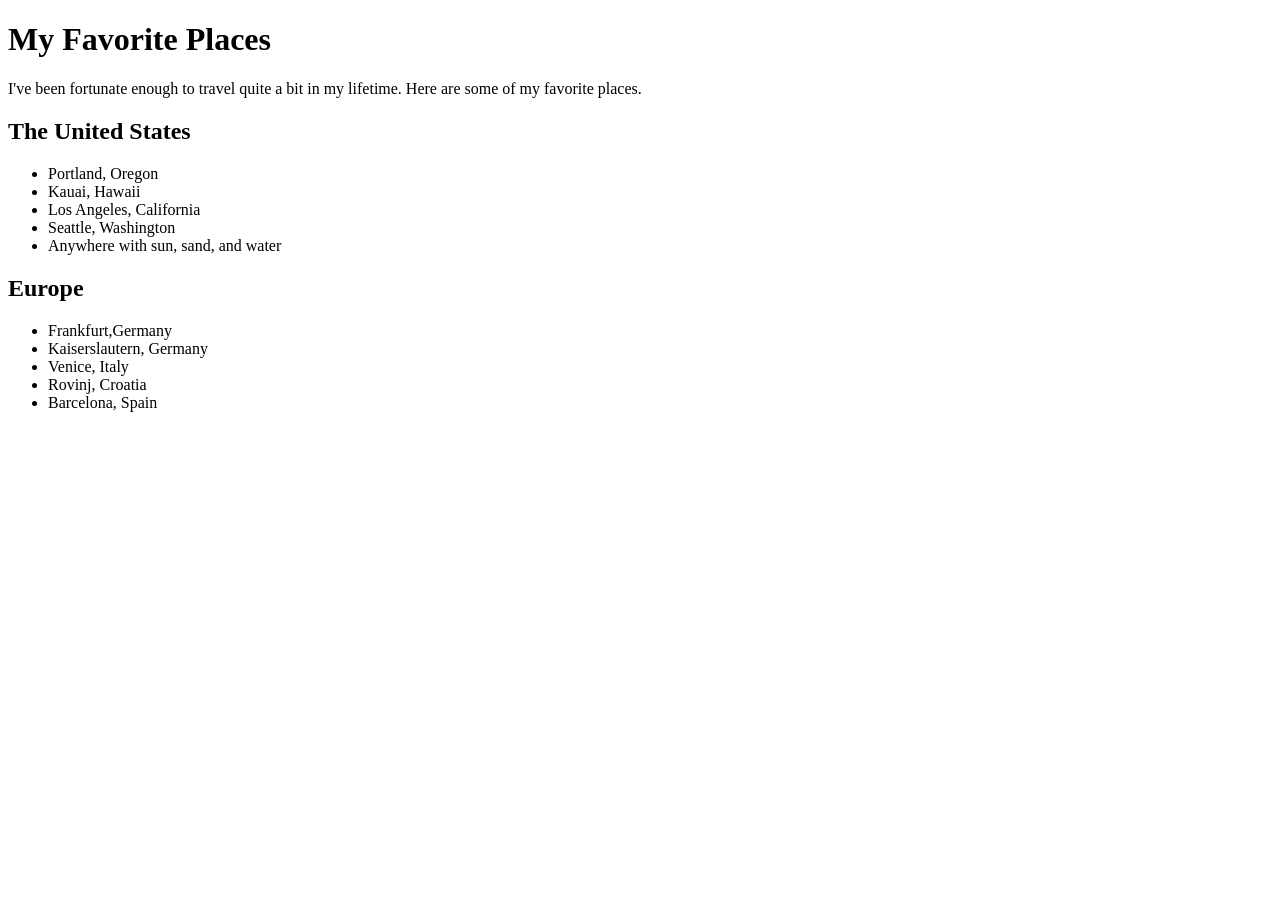
==== favorite-places.html @ 6d1fe886 "Add list of my favorite places in the United States and Europe" ====
<!DOCTYPE html>
<html>
  <head>
    <title>My Favorite Places</title>
  </head>
  <body>
    <h1>My Favorite Places</h1>
    <p>I've been fortunate enough to travel quite a bit in my lifetime. Here are some of my favorite places.</p>

    <h2>The United States</h2>
    <ul>
      <li>Portland, Oregon</li>
      <li>Kauai, Hawaii</li>
      <li>Los Angeles, California</li>
      <li>Seattle, Washington</li>
      <li>Anywhere with sun, sand, and water</li>
    </ul>

    <h2>Europe</h2>
    <ul>
      <li>Frankfurt,Germany</li>
      <li>Kaiserslautern, Germany</li>
      <li>Venice, Italy</li>
      <li>Rovinj, Croatia</li>
      <li>Barcelona, Spain</li>
    </ul>
  </body>
</html>
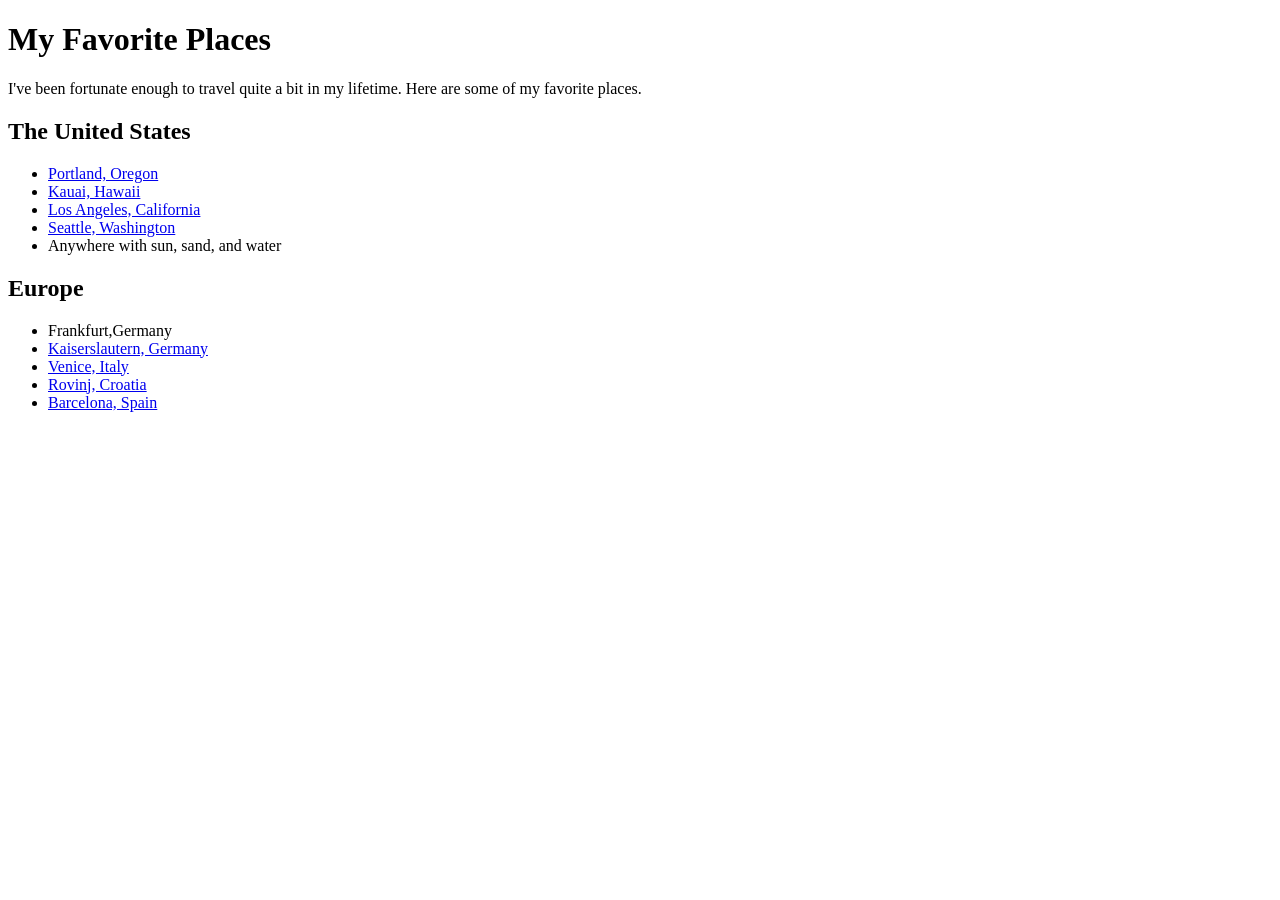
==== commit c1937574: "Add links to each of the listed destinations" ====
--- a/favorite-places.html
+++ b/favorite-places.html
@@ -9,20 +9,20 @@
 
     <h2>The United States</h2>
     <ul>
-      <li>Portland, Oregon</li>
-      <li>Kauai, Hawaii</li>
-      <li>Los Angeles, California</li>
-      <li>Seattle, Washington</li>
+      <li><a href="https://www.tripadvisor.com/Tourism-g52024-Portland_Oregon-Vacations.html?fid=c7999dce-29eb-4bd0-94b0-85842ab0b14e">Portland, Oregon</a></li>
+      <li><a href="https://www.tripadvisor.com/Tourism-g29218-Kauai_Hawaii-Vacations.html">Kauai, Hawaii</a></li>
+      <li><a href="https://www.tripadvisor.com/Tourism-g32655-Los_Angeles_California-Vacations.html">Los Angeles, California</a></li>
+      <li><a href="https://www.tripadvisor.com/Tourism-g60878-Seattle_Washington-Vacations.html">Seattle, Washington</a></li>
       <li>Anywhere with sun, sand, and water</li>
     </ul>
 
     <h2>Europe</h2>
     <ul>
-      <li>Frankfurt,Germany</li>
-      <li>Kaiserslautern, Germany</li>
-      <li>Venice, Italy</li>
-      <li>Rovinj, Croatia</li>
-      <li>Barcelona, Spain</li>
+      <li><a href"https://www.tripadvisor.com/Tourism-g187337-Frankfurt_Hesse-Vacations.html">Frankfurt,Germany</a></li>
+      <li><a href="https://www.tripadvisor.com/Tourism-g187390-Kaiserslautern_Rhineland_Palatinate-Vacations.html">Kaiserslautern, Germany</a></li>
+      <li><a href="https://www.tripadvisor.com/Tourism-g187870-Venice_Veneto-Vacations.html">Venice, Italy</a></li>
+      <li><a href="https://www.tripadvisor.com/Tourism-g303833-Rovinj_Istria-Vacations.html">Rovinj, Croatia</a></li>
+      <li><a href="https://www.tripadvisor.com/Tourism-g187497-Barcelona_Catalonia-Vacations.html">Barcelona, Spain</a></li>
     </ul>
   </body>
 </html>
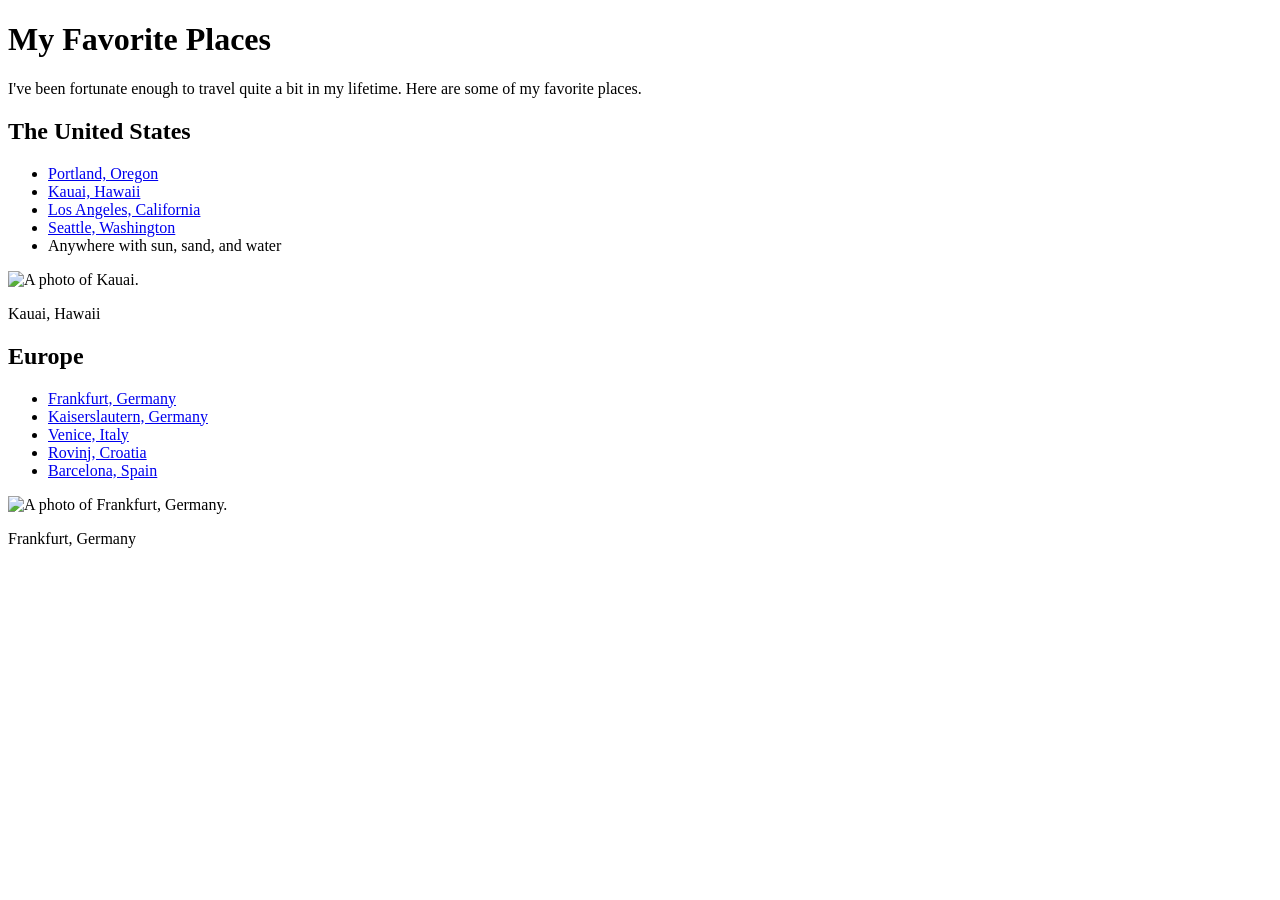
==== commit f194c7ce: "Add photos of Kauai and Frankfurt" ====
--- a/favorite-places.html
+++ b/favorite-places.html
@@ -15,14 +15,18 @@
       <li><a href="https://www.tripadvisor.com/Tourism-g60878-Seattle_Washington-Vacations.html">Seattle, Washington</a></li>
       <li>Anywhere with sun, sand, and water</li>
     </ul>
+    <img src="img/Kauai.jpeg" alt="A photo of Kauai.">
+    <p>Kauai, Hawaii</p>
 
     <h2>Europe</h2>
     <ul>
-      <li><a href"https://www.tripadvisor.com/Tourism-g187337-Frankfurt_Hesse-Vacations.html">Frankfurt,Germany</a></li>
+      <li><a href="https://www.tripadvisor.com/Tourism-g187337-Frankfurt_Hesse-Vacations.html">Frankfurt, Germany</a></li>
       <li><a href="https://www.tripadvisor.com/Tourism-g187390-Kaiserslautern_Rhineland_Palatinate-Vacations.html">Kaiserslautern, Germany</a></li>
       <li><a href="https://www.tripadvisor.com/Tourism-g187870-Venice_Veneto-Vacations.html">Venice, Italy</a></li>
       <li><a href="https://www.tripadvisor.com/Tourism-g303833-Rovinj_Istria-Vacations.html">Rovinj, Croatia</a></li>
       <li><a href="https://www.tripadvisor.com/Tourism-g187497-Barcelona_Catalonia-Vacations.html">Barcelona, Spain</a></li>
     </ul>
+    <img src="img/Frankfurt.jpeg" alt="A photo of Frankfurt, Germany.">
+    <p>Frankfurt, Germany</p>
   </body>
 </html>
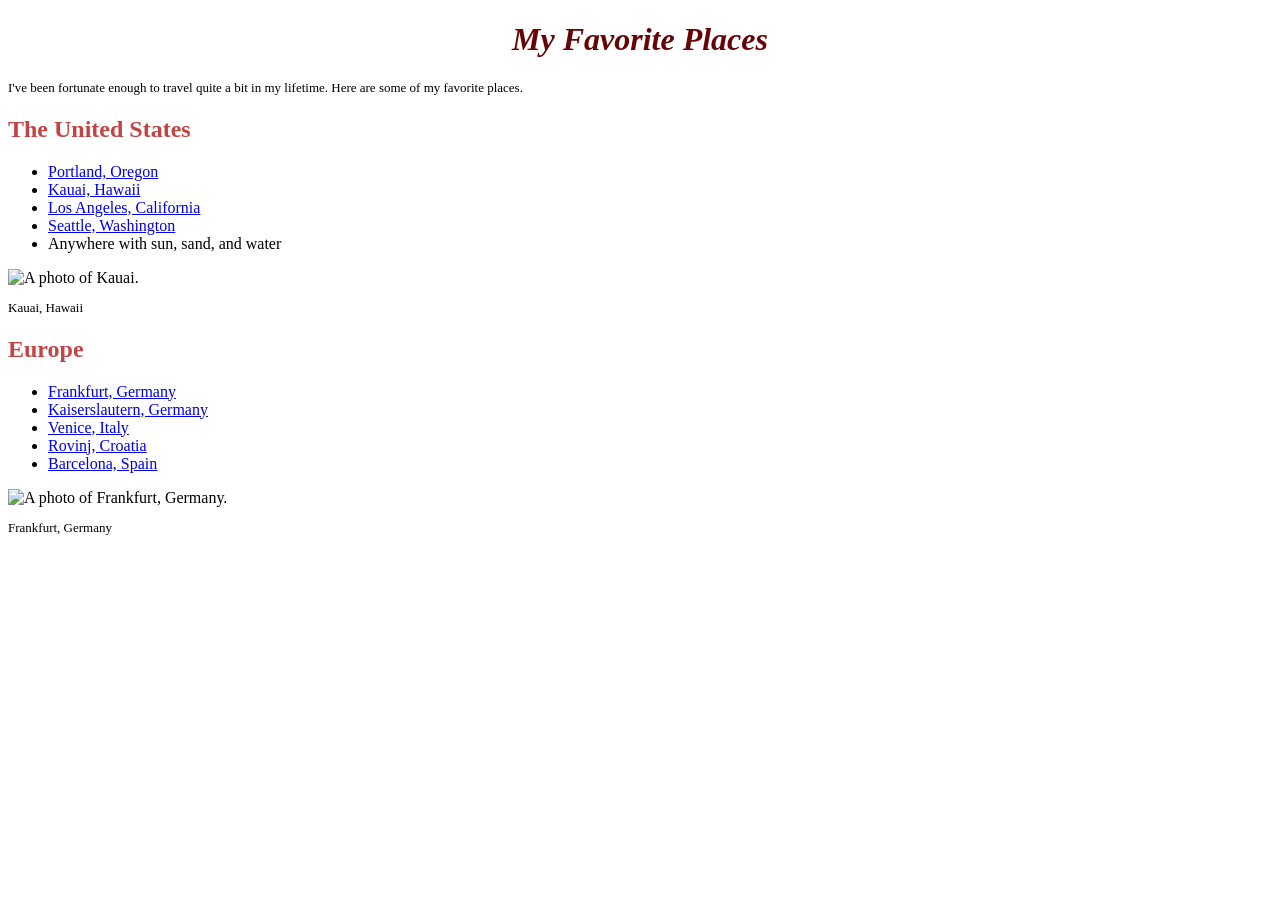
==== commit f3f88118: "Link favorite-places-styles.css stylesheet to apply CSS rules" ====
--- a/favorite-places.html
+++ b/favorite-places.html
@@ -1,6 +1,7 @@
 <!DOCTYPE html>
 <html>
   <head>
+    <link href="css/favorite-places-styles.css" rel="stylesheet" type="text/css">
     <title>My Favorite Places</title>
   </head>
   <body>
--- a/css/favorite-places-styles.css
+++ b/css/favorite-places-styles.css
@@ -0,0 +1,15 @@
+h1 {
+  color: #660505;
+  font-style: italic;
+  text-align: center;
+}
+
+h2 {
+  color: #C34444;
+}
+
+p {
+  font-family: georgia;
+  font-size: 13px;
+}
+
